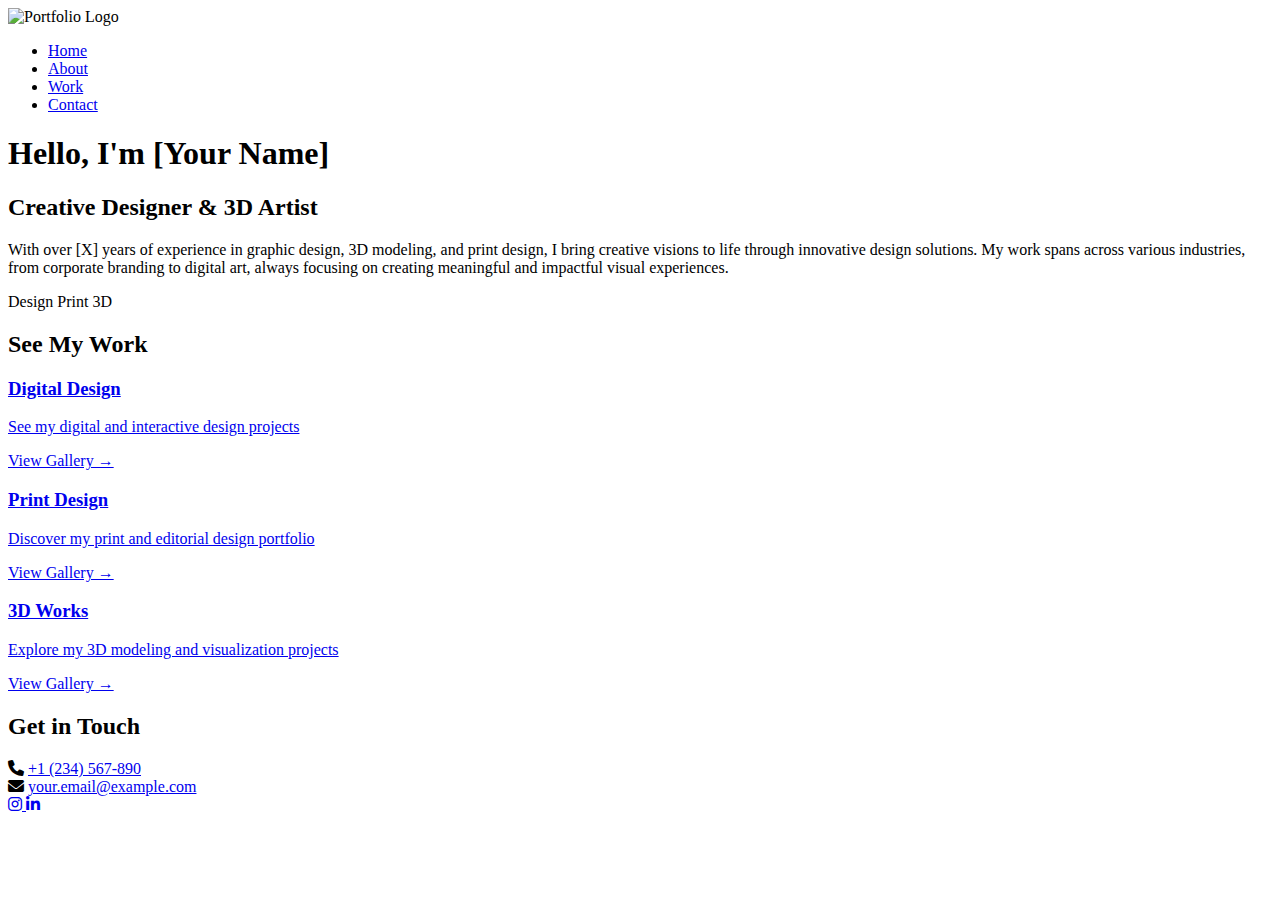
==== index.html @ b2ead319 "Add files via upload" ====
<!DOCTYPE html>
<html lang="en">
<head>
    <meta charset="UTF-8">
    <meta name="viewport" content="width=device-width, initial-scale=1.0">
    <title>Creative Portfolio - Welcome</title>
    <link rel="icon" type="image/png" href="Images/logo.png">
    <link rel="stylesheet" href="CSS/styles.css">
    <link rel="stylesheet" href="https://cdnjs.cloudflare.com/ajax/libs/font-awesome/6.0.0/css/all.min.css">
</head>
<body class="home-page">
    <header>
        <nav>
            <div class="logo"><img src="Images/logo.png" alt="Portfolio Logo"></div>
            <ul class="nav-links">
                <li><a href="index.html">Home</a></li>
                <li><a href="#about">About</a></li>
                <li><a href="#work">Work</a></li>
                <li><a href="#contact">Contact</a></li>
            </ul>
        </nav>
    </header>

    <main>
        <section id="about" class="about-section">
            <div class="about-content">
                <h1>Hello, I'm [Your Name]</h1>
                <h2>Creative Designer & 3D Artist</h2>
                <p>With over [X] years of experience in graphic design, 3D modeling, and print design, 
                I bring creative visions to life through innovative design solutions. My work spans across 
                various industries, from corporate branding to digital art, always focusing on creating 
                meaningful and impactful visual experiences.</p>
                <div class="skills">
                    <span class="skill-tag"><span>Design</span></span>
                    <span class="skill-tag"><span>Print</span></span>
                    <span class="skill-tag"><span>3D</span></span>
                </div>
            </div>
        </section>

        <section id="work" class="preview-section">
            <h2>See My Work</h2>
            <div class="work-previews">
                <a href="work.html?filter=design" class="preview-card">
                    <div class="preview-content">
                        <h3>Digital Design</h3>
                        <p>See my digital and interactive design projects</p>
                        <span class="view-more">View Gallery →</span>
                    </div>
                </a>
                <a href="work.html?filter=print" class="preview-card">
                    <div class="preview-content">
                        <h3>Print Design</h3>
                        <p>Discover my print and editorial design portfolio</p>
                        <span class="view-more">View Gallery →</span>
                    </div>
                </a>
                <a href="work.html?filter=3d" class="preview-card">
                    <div class="preview-content">
                        <h3>3D Works</h3>
                        <p>Explore my 3D modeling and visualization projects</p>
                        <span class="view-more">View Gallery →</span>
                    </div>
                </a>
            </div>
        </section>
    </main>

    <footer id="contact" class="contact-footer">
        <div class="contact-content">
            <h2>Get in Touch</h2>
            <div class="contact-info">
                <div class="contact-item">
                    <i class="fas fa-phone"></i>
                    <a href="tel:+1234567890">+1 (234) 567-890</a>
                </div>
                <div class="contact-item">
                    <i class="fas fa-envelope"></i>
                    <a href="mailto:your.email@example.com">your.email@example.com</a>
                </div>
            </div>
            <div class="social-links">
                <a href="https://instagram.com/yourusername" target="_blank" class="social-icon">
                    <i class="fab fa-instagram"></i>
                </a>
                <a href="https://linkedin.com/in/yourusername" target="_blank" class="social-icon">
                    <i class="fab fa-linkedin-in"></i>
                </a>
            </div>
        </div>
    </footer>
</body>
</html>
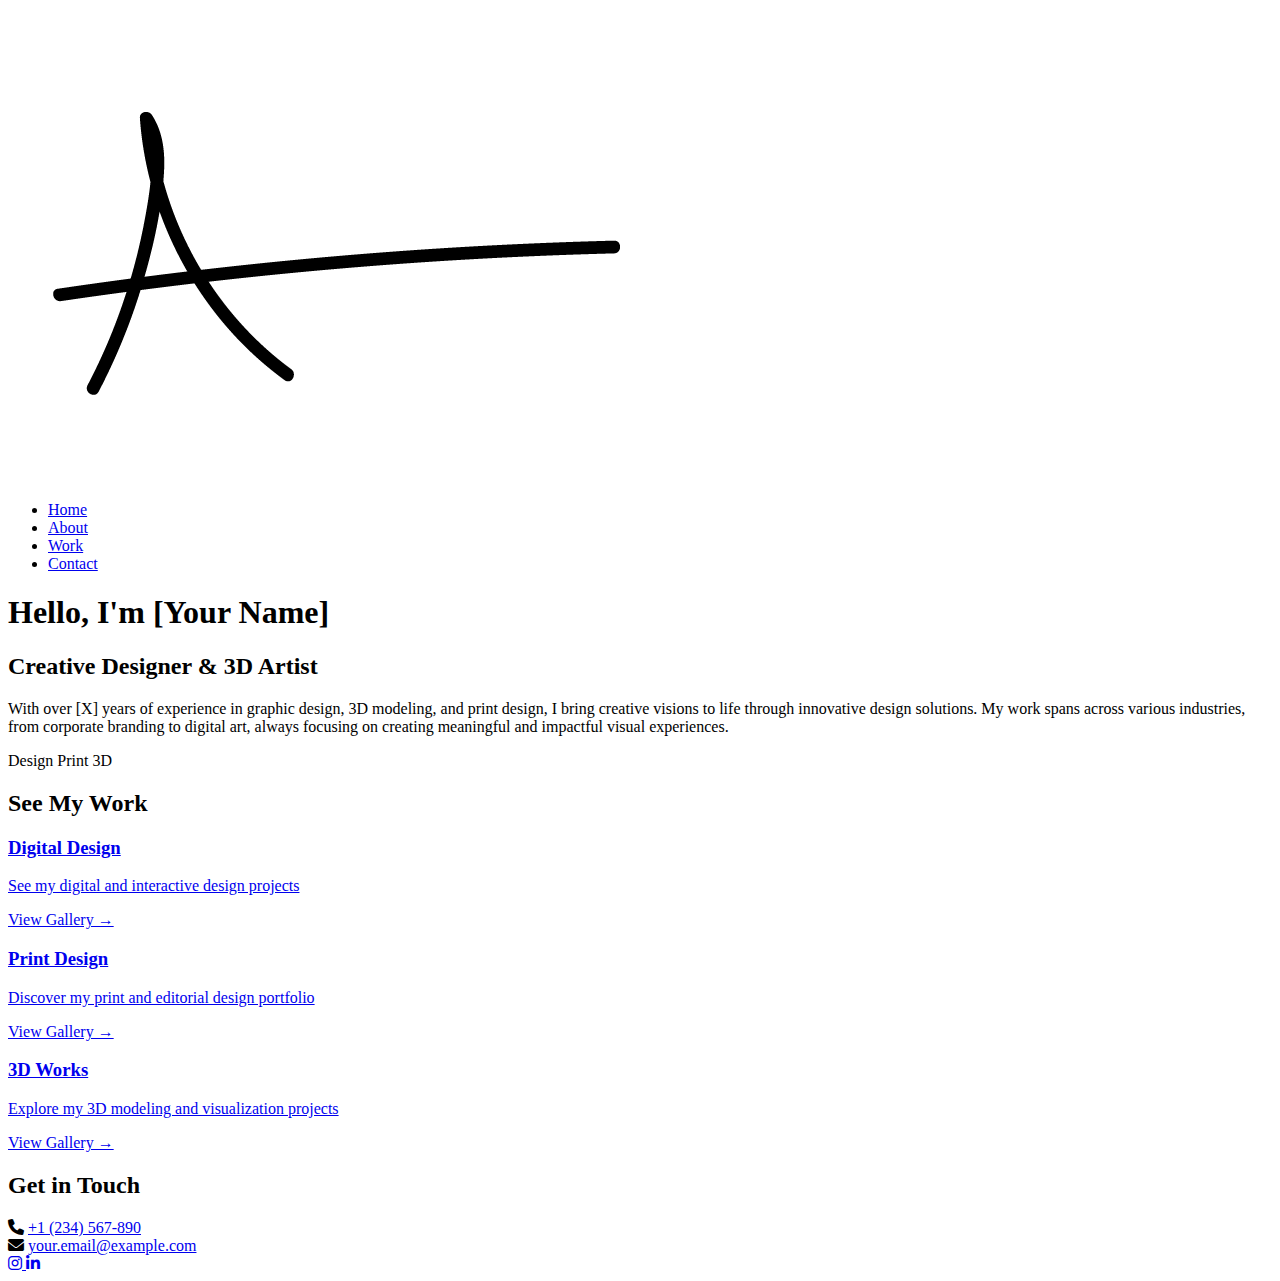
==== commit 8e0ff5bb: "Update index.html" ====
--- a/index.html
+++ b/index.html
@@ -4,14 +4,14 @@
     <meta charset="UTF-8">
     <meta name="viewport" content="width=device-width, initial-scale=1.0">
     <title>Creative Portfolio - Welcome</title>
-    <link rel="icon" type="image/png" href="Images/logo.png">
+    <link rel="icon" type="image/png" href="logo.png">
     <link rel="stylesheet" href="CSS/styles.css">
     <link rel="stylesheet" href="https://cdnjs.cloudflare.com/ajax/libs/font-awesome/6.0.0/css/all.min.css">
 </head>
 <body class="home-page">
     <header>
         <nav>
-            <div class="logo"><img src="Images/logo.png" alt="Portfolio Logo"></div>
+            <div class="logo"><img src="logo.png" alt="Portfolio Logo"></div>
             <ul class="nav-links">
                 <li><a href="index.html">Home</a></li>
                 <li><a href="#about">About</a></li>
